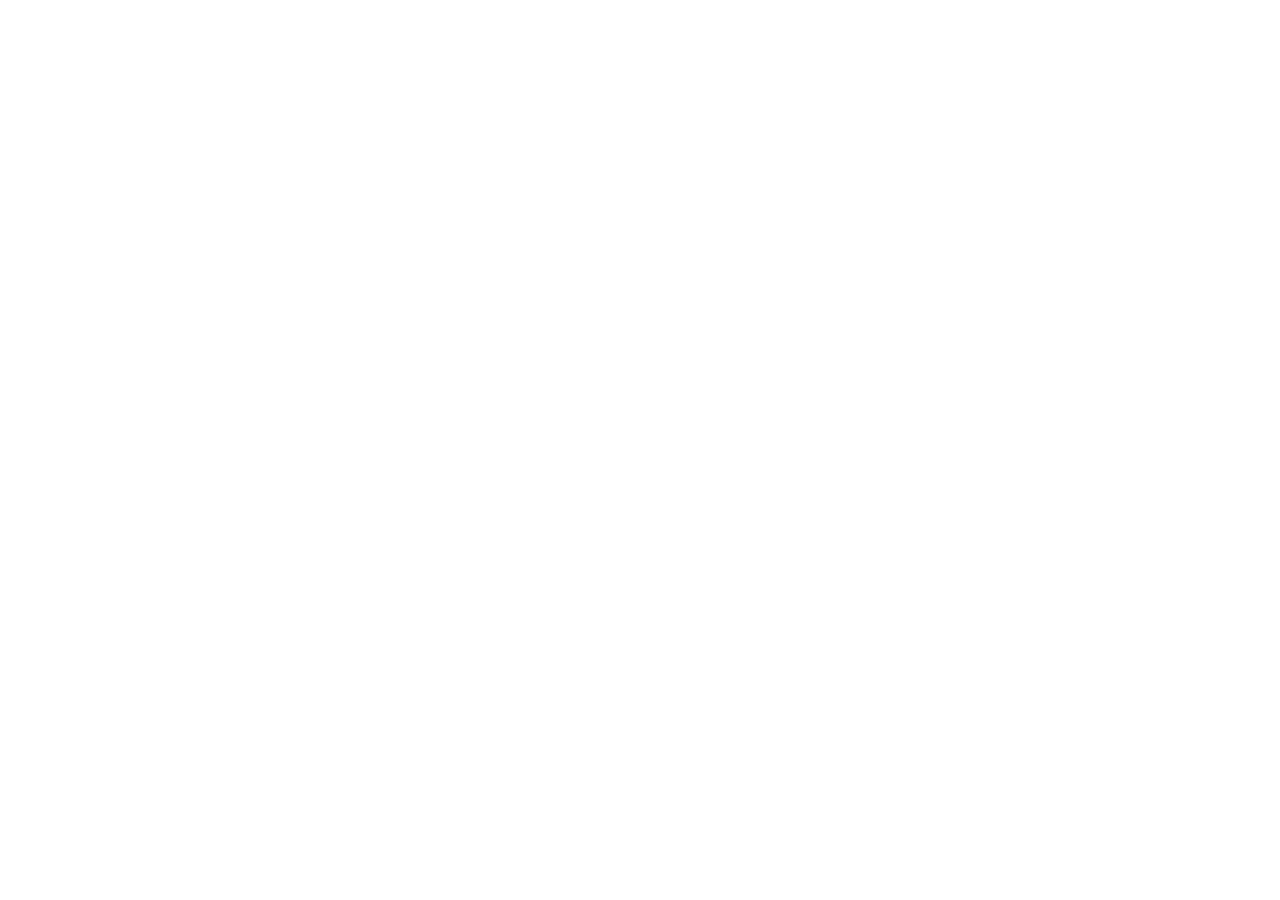
==== src/main/resources/templates/index.html @ 8815fb00 "init" ====
<!DOCTYPE html>
<html xmlns:th="http://www.thymeleaf.org">
<head>
<meta charset="UTF-8">
<!-- 如果${title}有值，那么将显示title的内容，如果没有值，则显示默认的Index -->
<title th:text="${title} + '-拼接的内容' ">Index</title>
</head>
<body>

</body>
</html>
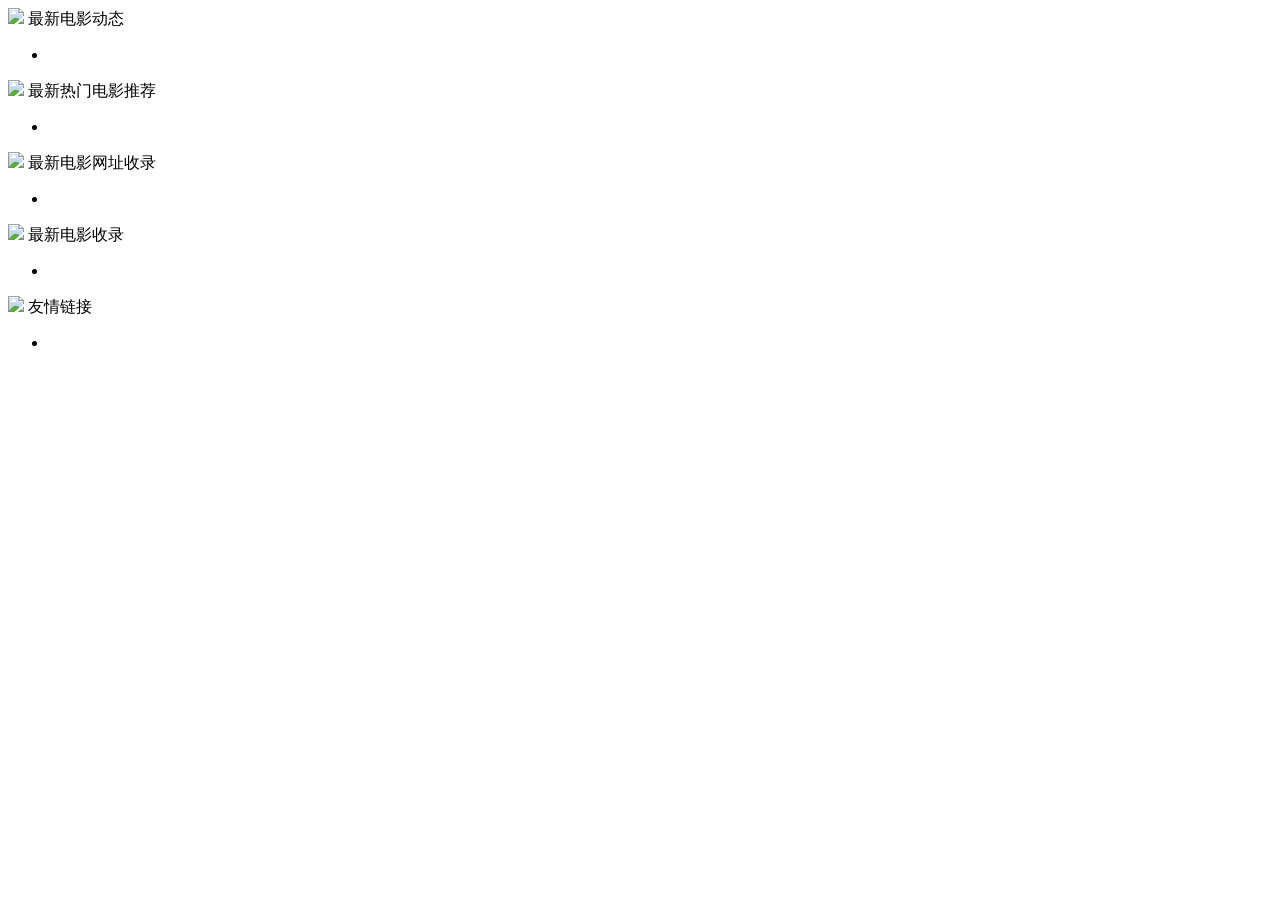
==== commit 66207e1a: "0606" ====
--- a/src/main/resources/templates/index.html
+++ b/src/main/resources/templates/index.html
@@ -1,11 +1,98 @@
 <!DOCTYPE html>
 <html xmlns:th="http://www.thymeleaf.org">
 <head>
-<meta charset="UTF-8">
-<!-- 如果${title}有值，那么将显示title的内容，如果没有值，则显示默认的Index -->
-<title th:text="${title} + '-拼接的内容' ">Index</title>
+<meta charset="UTF-8"></meta>
+<title th:text="${title}+'-电影推酷网'">Insert title here</title>
+<link rel="stylesheet" href="/static/bootstrap3/css/bootstrap.min.css" />
+<link rel="stylesheet" href="/static/bootstrap3/css/bootstrap-theme.min.css" />
+<link rel="stylesheet" href="/static/css/film.css" />
 </head>
 <body>
-
+<div class="container">
+	
+	<div class="row" >
+		<div th:include="common/head::#h"></div>
+	</div>
+	
+	<div class="row">
+<!--  head  menu 是文件名  #m #h 是div的ID属性 -->
+		<div th:include="common/menu::#m"></div>
+	</div>
+	
+	<div class="row">
+	
+		<div class="col-md-8">
+		</div>
+		
+		<div class="col-md-4">
+			<div class="data_list">
+				<div class="data_list_title">
+					<img src="/static/images/dynamic_icon.png" />
+					最新电影动态
+				</div>
+				<div class="datas" >
+					<ul>
+						<li th:each="newestInfo:${application.newestInfoList}"><span><a target="_blank" th:href="'/film/'+${newestInfo.film.id}" th:title="${newestInfo.film.name+' -> '+newestInfo.info}" th:text="${newestInfo.film.name+' -> '+newestInfo.info}"></a></span></li>
+					</ul>
+				</div>
+			</div>
+			
+			
+			<div class="data_list">
+				<div class="data_list_title">
+					<img src="/static/images/hot_icon.png" />
+					最新热门电影推荐
+				</div>
+				<div class="datas">
+					<ul>
+					    <li th:each="newestHotFilm:${application.newestHotFilmList}"><span><a target="_blank" th:href="'/film/'+${newestHotFilm.id}" th:title="${newestHotFilm.name}" th:text="${newestHotFilm.name}"></a></span></li>
+					</ul>
+				</div>
+			</div>
+			
+			<div class="data_list">
+				<div class="data_list_title">
+					<img src="/static/images/website_icon.png" />
+					最新电影网址收录
+				</div>
+				<div class="datas">
+					<ul>
+					    <li th:each="newestWebSite:${application.newestWebSiteList}"><span><a target="_blank" th:href="${newestWebSite.url}" th:title="${newestWebSite.name}" th:text="${newestWebSite.name}"></a></span></li>
+					</ul>
+				</div>
+			</div>
+			
+			<div class="data_list">
+				<div class="data_list_title">
+					<img src="/static/images/film_icon.png" />
+					最新电影收录
+				</div>
+				<div class="datas">
+					<ul>
+					    <li th:each="newestFilm:${application.newestFilmList}"><span><a target="_blank" th:href="'/film/'+${newestFilm.id}" th:title="${newestFilm.name}" th:text="${newestFilm.name}"></a></span></li>
+					</ul>
+				</div>
+			</div>
+			
+			<div class="data_list">
+				<div class="data_list_title">
+					<img src="/static/images/link_icon.png" />
+					友情链接
+				</div>
+				<div class="datas">
+					<ul>
+						<li th:each="link:${application.linkList}"><span><a target="_blank" th:href="${link.url}" th:title="${link.name}" th:text="${link.name}"></a></span></li>
+					</ul>
+				</div>
+			</div>
+		</div>
+		
+	</div>
+	
+	<div class="row">
+		<div th:include="common/foot::#f"></div>
+	</div>
+	
+</div>
 </body>
 </html>
